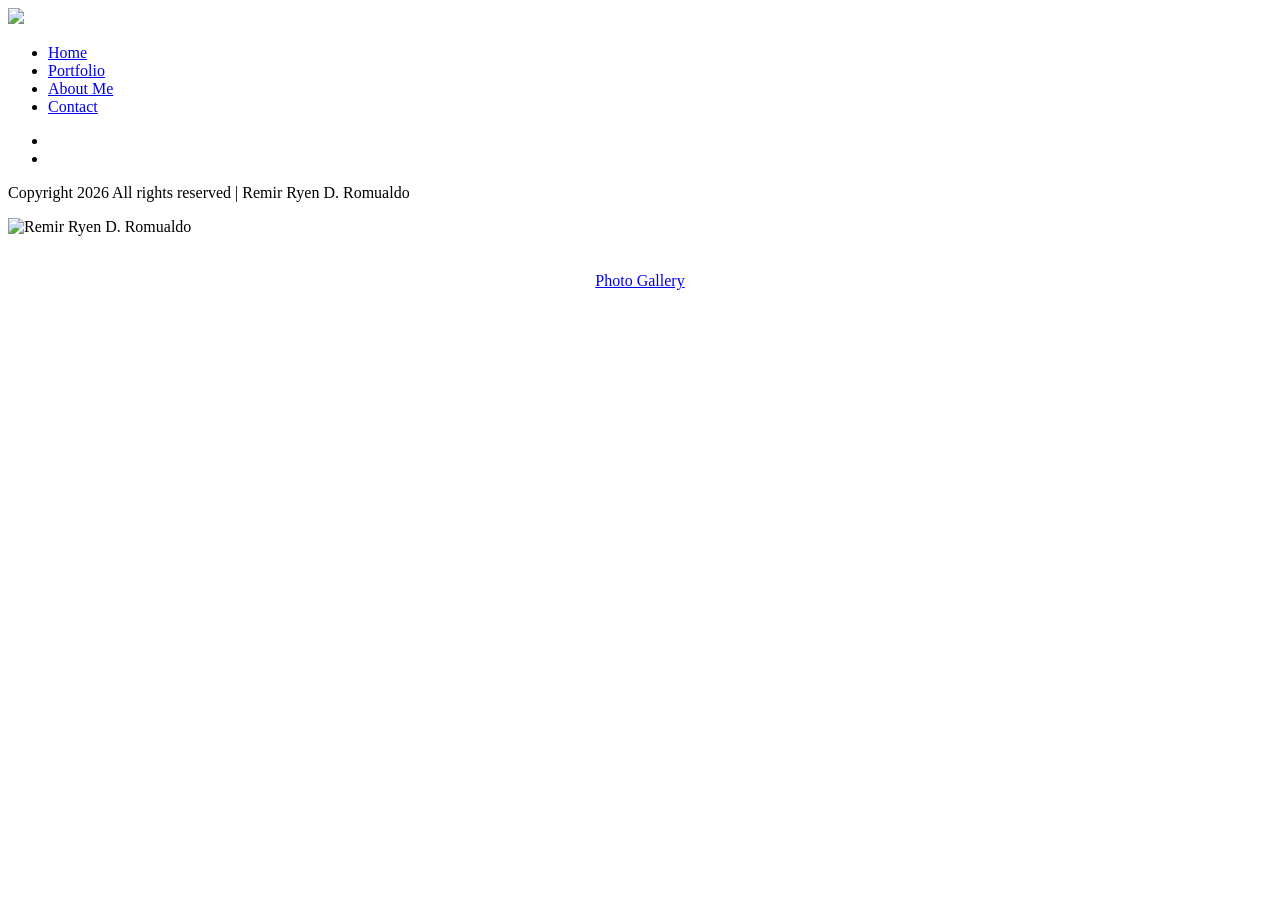
==== index.html @ 7bca156a "Add files via upload" ====
<!DOCTYPE html>
<html lang="en">
<head>
    <!-- ========== Meta Tags ========== -->
    <meta charset="UTF-8">
    <meta name="viewport" content="width=device-width, initial-scale=1, maximum-scale=1">
    <!-- ========== Title ========== -->
    <title>Remir Ryen D. Romualdo, Index</title>
    <!-- ========== Favicon Ico ========== -->
    <!--<link rel="icon" href="fav.ico">-->
    <!-- ========== STYLESHEETS ========== -->
    <!-- Bootstrap CSS -->
    <link href="assets/css/bootstrap.min.css" rel="stylesheet">
    <!-- Fonts Icon CSS -->
    <link href="assets/css/font-awesome.min.css" rel="stylesheet">
    <link href="assets/css/et-line.css" rel="stylesheet">
    <link href="assets/css/ionicons.min.css" rel="stylesheet">
    <!-- Carousel CSS -->
    <link href="assets/css/slick.css" rel="stylesheet">
    <!-- Magnific-popup -->
    <link rel="stylesheet" href="assets/css/magnific-popup.css">
    <!-- Animate CSS -->
    <link rel="stylesheet" href="assets/css/animate.min.css">
    <!-- Custom styles for this template -->
    <link href="assets/css/main.css" rel="stylesheet">
</head>
<body>
    <div class="loader">
        <div class="loader-outter"></div>
        <div class="loader-inner"></div>
    </div>

    <div class="body-container container-fluid">
        <a class="menu-btn" href="javascript:void(0)">
            <i class="ion ion-grid"></i>
        </a>
        <div class="row justify-content-center">
            <!--=================== side menu ====================-->
            <div class="col-lg-2 col-md-3 col-12 menu_block">

                <!--logo -->
                <div class="logo_box">
                    <a href="index.html">
                        <img src="assets/img/logo1.jpg">
                    </a>
                </div>
                <!--logo end-->

                <!--main menu -->
                <div class="side_menu_section">
                    <ul class="menu_nav">
                        <li class="active">
                            <a href="index.html">
                                Home
                            </a>
                        </li>
                        <li>
                            <a href="portfolio.html">
                                Portfolio
                            </a>
                        </li>
                        <li>
                            <a href="about.html">
                                About Me
                            </a>
                        </li>
                        <li>
                            <a href="contact.html">
                                Contact
                            </a>
                        </li>
                    </ul>
                </div>
                <!--main menu end -->

                <!--social and copyright -->
                <div class="side_menu_bottom">
                    <div class="side_menu_bottom_inner">
                        <ul class="social_menu">
                            <li>
                                <a href="https://www.facebook.com/theperpetualite"><i class="ion ion-social-facebook"></i></i> </a>
                            </li>
                            <li>
                                <a href="https://medium.com/@theperpetualite"> <i class="fa fa-medium" aria-hidden="true"></i> </a>
                            </li>
                        </ul>
                        <div class="copy_right">
                            <p class="copyright">Copyright 2026 All rights reserved | Remir Ryen D. Romualdo</p>
                        </div>
                    </div>
                </div>
                <!--social and copyright end -->

            </div>
            <!--=================== side menu end====================-->

            <!--=================== content body ====================-->
            <div class="col-lg-10 col-md-9 col-12 body_block  align-content-center">
                <div class="portfolio">
                    <div class="container-fluid">
                        <img src="assets/img/20230619_162327-2.JPG" alt="Remir Ryen D. Romualdo" style="display: block; width: 100%; height: auto; max-height: calc(100vh - 180px); object-fit: contain;">
                        <br><br>
                        <div class="element_section mt30 mb50">
                            <div class="section_content mt30">
                                <center><a href="portfolio.html" class="btn btn-primary">Photo Gallery</a></center>
                            </div>
                        </div>
                    </div>
                </div>
            </div>
            <!--=================== content body end ====================-->
        </div>
    </div>


    <!-- jquery -->
    <script src="assets/js/jquery.min.js"></script>
    <!-- bootstrap -->
    <script src="assets/js/popper.js"></script>
    <script src="assets/js/bootstrap.min.js"></script>
    <script src="assets/js/waypoints.min.js"></script>
    <!--slick carousel -->
    <script src="assets/js/slick.min.js"></script>
    <!--Portfolio Filter-->
    <script src="assets/js/imgloaded.js"></script>
    <script src="assets/js/isotope.js"></script>
    <!-- Magnific-popup -->
    <script src="assets/js/jquery.magnific-popup.min.js"></script>
    <!--Counter-->
    <script src="assets/js/jquery.counterup.min.js"></script>
    <!-- WOW JS -->
    <script src="assets/js/wow.min.js"></script>
    <!-- Custom js -->
    <script src="assets/js/main.js"></script>
</body>
</html>
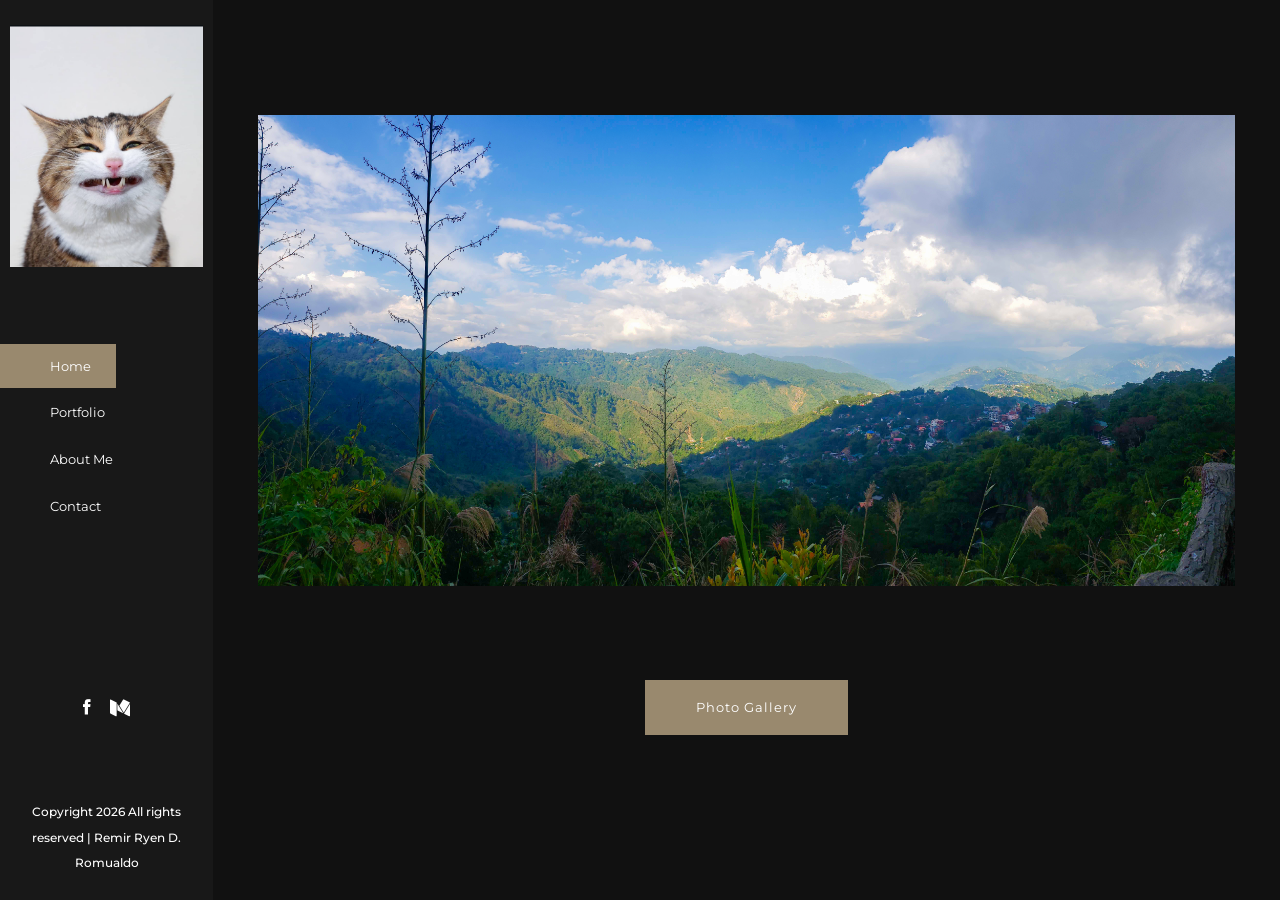
==== commit e785f43f: "Add files via upload" ====
--- a/index.html
+++ b/index.html
@@ -98,7 +98,7 @@
             <div class="col-lg-10 col-md-9 col-12 body_block  align-content-center">
                 <div class="portfolio">
                     <div class="container-fluid">
-                        <img src="assets/img/20230619_162327-2.JPG" alt="Remir Ryen D. Romualdo" style="display: block; width: 100%; height: auto; max-height: calc(100vh - 180px); object-fit: contain;">
+                        <img src="assets/img/20230619_162327-2.JPG" alt="Remir Ryen D. Romualdo" draggable="false" style="display: block; width: 100%; max-width: 100%; height: auto; max-height: calc(100vh - 180px); margin: 0 auto; object-fit: contain; pointer-events: none; user-select: none;">
                         <br><br>
                         <div class="element_section mt30 mb50">
                             <div class="section_content mt30">
--- a/assets/css/et-line.css
+++ b/assets/css/et-line.css
@@ -0,0 +1 @@
+@font-face{font-family:et-line;src:url(../fonts/et-line.eot);src:url(../fonts/et-line.eot?#iefix) format('embedded-opentype'),url(../fonts/et-line.woff) format('woff'),url(../fonts/et-line.ttf) format('truetype'),url(../fonts/et-line.svg#et-line) format('svg');font-weight:400;font-style:normal}[data-icon]:before{font-family:et-line;content:attr(data-icon);speak:none;font-weight:400;font-variant:normal;text-transform:none;line-height:1;-webkit-font-smoothing:antialiased;-moz-osx-font-smoothing:grayscale;display:inline-block}.icon-adjustments,.icon-alarmclock,.icon-anchor,.icon-aperture,.icon-attachment,.icon-bargraph,.icon-basket,.icon-beaker,.icon-bike,.icon-book-open,.icon-briefcase,.icon-browser,.icon-calendar,.icon-camera,.icon-caution,.icon-chat,.icon-circle-compass,.icon-clipboard,.icon-clock,.icon-cloud,.icon-compass,.icon-desktop,.icon-dial,.icon-document,.icon-documents,.icon-download,.icon-dribbble,.icon-edit,.icon-envelope,.icon-expand,.icon-facebook,.icon-flag,.icon-focus,.icon-gears,.icon-genius,.icon-gift,.icon-global,.icon-globe,.icon-googleplus,.icon-grid,.icon-happy,.icon-hazardous,.icon-heart,.icon-hotairballoon,.icon-hourglass,.icon-key,.icon-laptop,.icon-layers,.icon-lifesaver,.icon-lightbulb,.icon-linegraph,.icon-linkedin,.icon-lock,.icon-magnifying-glass,.icon-map,.icon-map-pin,.icon-megaphone,.icon-mic,.icon-mobile,.icon-newspaper,.icon-notebook,.icon-paintbrush,.icon-paperclip,.icon-pencil,.icon-phone,.icon-picture,.icon-pictures,.icon-piechart,.icon-presentation,.icon-pricetags,.icon-printer,.icon-profile-female,.icon-profile-male,.icon-puzzle,.icon-quote,.icon-recycle,.icon-refresh,.icon-ribbon,.icon-rss,.icon-sad,.icon-scissors,.icon-scope,.icon-search,.icon-shield,.icon-speedometer,.icon-strategy,.icon-streetsign,.icon-tablet,.icon-target,.icon-telescope,.icon-toolbox,.icon-tools,.icon-tools-2,.icon-trophy,.icon-tumblr,.icon-twitter,.icon-upload,.icon-video,.icon-wallet,.icon-wine{font-family:et-line;speak:none;font-style:normal;font-weight:400;font-variant:normal;text-transform:none;line-height:1;-webkit-font-smoothing:antialiased;-moz-osx-font-smoothing:grayscale;display:inline-block}.icon-mobile:before{content:"\e000"}.icon-laptop:before{content:"\e001"}.icon-desktop:before{content:"\e002"}.icon-tablet:before{content:"\e003"}.icon-phone:before{content:"\e004"}.icon-document:before{content:"\e005"}.icon-documents:before{content:"\e006"}.icon-search:before{content:"\e007"}.icon-clipboard:before{content:"\e008"}.icon-newspaper:before{content:"\e009"}.icon-notebook:before{content:"\e00a"}.icon-book-open:before{content:"\e00b"}.icon-browser:before{content:"\e00c"}.icon-calendar:before{content:"\e00d"}.icon-presentation:before{content:"\e00e"}.icon-picture:before{content:"\e00f"}.icon-pictures:before{content:"\e010"}.icon-video:before{content:"\e011"}.icon-camera:before{content:"\e012"}.icon-printer:before{content:"\e013"}.icon-toolbox:before{content:"\e014"}.icon-briefcase:before{content:"\e015"}.icon-wallet:before{content:"\e016"}.icon-gift:before{content:"\e017"}.icon-bargraph:before{content:"\e018"}.icon-grid:before{content:"\e019"}.icon-expand:before{content:"\e01a"}.icon-focus:before{content:"\e01b"}.icon-edit:before{content:"\e01c"}.icon-adjustments:before{content:"\e01d"}.icon-ribbon:before{content:"\e01e"}.icon-hourglass:before{content:"\e01f"}.icon-lock:before{content:"\e020"}.icon-megaphone:before{content:"\e021"}.icon-shield:before{content:"\e022"}.icon-trophy:before{content:"\e023"}.icon-flag:before{content:"\e024"}.icon-map:before{content:"\e025"}.icon-puzzle:before{content:"\e026"}.icon-basket:before{content:"\e027"}.icon-envelope:before{content:"\e028"}.icon-streetsign:before{content:"\e029"}.icon-telescope:before{content:"\e02a"}.icon-gears:before{content:"\e02b"}.icon-key:before{content:"\e02c"}.icon-paperclip:before{content:"\e02d"}.icon-attachment:before{content:"\e02e"}.icon-pricetags:before{content:"\e02f"}.icon-lightbulb:before{content:"\e030"}.icon-layers:before{content:"\e031"}.icon-pencil:before{content:"\e032"}.icon-tools:before{content:"\e033"}.icon-tools-2:before{content:"\e034"}.icon-scissors:before{content:"\e035"}.icon-paintbrush:before{content:"\e036"}.icon-magnifying-glass:before{content:"\e037"}.icon-circle-compass:before{content:"\e038"}.icon-linegraph:before{content:"\e039"}.icon-mic:before{content:"\e03a"}.icon-strategy:before{content:"\e03b"}.icon-beaker:before{content:"\e03c"}.icon-caution:before{content:"\e03d"}.icon-recycle:before{content:"\e03e"}.icon-anchor:before{content:"\e03f"}.icon-profile-male:before{content:"\e040"}.icon-profile-female:before{content:"\e041"}.icon-bike:before{content:"\e042"}.icon-wine:before{content:"\e043"}.icon-hotairballoon:before{content:"\e044"}.icon-globe:before{content:"\e045"}.icon-genius:before{content:"\e046"}.icon-map-pin:before{content:"\e047"}.icon-dial:before{content:"\e048"}.icon-chat:before{content:"\e049"}.icon-heart:before{content:"\e04a"}.icon-cloud:before{content:"\e04b"}.icon-upload:before{content:"\e04c"}.icon-download:before{content:"\e04d"}.icon-target:before{content:"\e04e"}.icon-hazardous:before{content:"\e04f"}.icon-piechart:before{content:"\e050"}.icon-speedometer:before{content:"\e051"}.icon-global:before{content:"\e052"}.icon-compass:before{content:"\e053"}.icon-lifesaver:before{content:"\e054"}.icon-clock:before{content:"\e055"}.icon-aperture:before{content:"\e056"}.icon-quote:before{content:"\e057"}.icon-scope:before{content:"\e058"}.icon-alarmclock:before{content:"\e059"}.icon-refresh:before{content:"\e05a"}.icon-happy:before{content:"\e05b"}.icon-sad:before{content:"\e05c"}.icon-facebook:before{content:"\e05d"}.icon-twitter:before{content:"\e05e"}.icon-googleplus:before{content:"\e05f"}.icon-rss:before{content:"\e060"}.icon-tumblr:before{content:"\e061"}.icon-linkedin:before{content:"\e062"}.icon-dribbble:before{content:"\e063"}
--- a/assets/css/main.css
+++ b/assets/css/main.css
@@ -0,0 +1,2563 @@
+/*
+ * Cocoon -  Portfolio html  Template
+ * Build Date: december 2017
+ * Author: colorlib
+ * Copyright (C) 2018 colorlib
+ */
+/* ------------------------------------- */
+/* TABLE OF CONTENTS
+/* -------------------------------------
+    . GENERAL
+    . SIDE MENU
+    . BODY SIDE GENEREL CLASSES
+    . BUTTONS
+    . ICON BOXES
+    . PROJECTS SECTION (PORTFOLIO)
+    . BLOG  SECTION
+    . COUNTER SECTION
+    . Testimonial SECTION
+	. Contact Section
+	.PROGRESSBAR
+	.SINGLE POST (COMMENTS SIDEBAR TAGS LIST)
+	------------------------------------- */
+/*  ----------------------------------------------------
+1. GENERAL
+-------------------------------------------------------- */
+/* ----------------IMPORT GOOGLE FONTS ------------------- */
+@import url("https://fonts.googleapis.com/css?family=Montserrat:300,300i,400,500");
+/* ----------------Text Fonts ------------------- */
+body {
+  font-size: 20px;
+  line-height: 1.6;
+  font-weight: 300;
+  font-family: "Montserrat", sans-serif;
+  color: #9c9ca9;
+  font-style: normal;
+  overflow-x: hidden;
+}
+
+h1, h2, h3, h4, h5, h6 {
+  font-family: "Montserrat", sans-serif;
+  font-weight: 400;
+  color: #18181c;
+  line-height: 1.3;
+}
+
+h1, .h1 {
+  font-size: 42px;
+  margin-bottom: 25px;
+}
+
+h2, .h2 {
+  font-size: 38px;
+  margin-bottom: 25px;
+}
+
+h3, .h3 {
+  font-size: 36px;
+  margin-bottom: 25px;
+}
+
+h4, .h4 {
+  font-size: 18px;
+  margin-bottom: 15px;
+}
+
+h5, .h5 {
+  font-size: 16px;
+  margin-bottom: 15px;
+}
+
+h6, .h6 {
+  font-size: 14px;
+  margin-bottom: 10px;
+}
+
+p {
+  font-size: 16px;
+  font-family: "Montserrat", sans-serif;
+  margin: 0 0 15px;
+  line-height: 2.1;
+  font-weight: 300;
+  color: #9c9ca9;
+}
+p:last-child {
+  margin-bottom: 0;
+}
+
+a {
+  color: inherit;
+  text-decoration: none;
+  cursor: pointer;
+  font-size: 13px;
+  font-weight: 400;
+  -webkit-transition: all 0.4s ease-in-out;
+  transition: all 0.4s ease-in-out;
+}
+
+a:hover,
+a:focus,
+a:active {
+  text-decoration: none;
+  outline: none;
+  color: #9c9ca9;
+  -webkit-transition: all 0.4s ease-in-out;
+  transition: all 0.4s ease-in-out;
+}
+
+ul.nosyely_list {
+  padding: 0;
+  margin: 0;
+  list-style: none;
+}
+
+.section_title {
+  position: relative;
+  margin-bottom: 25px;
+}
+.section_title h4 {
+  text-transform: capitalize;
+  font-weight: 500;
+}
+.section_title h4:after {
+  height: 2px;
+  width: 30px;
+  content: "";
+  background-color: #99896e;
+  position: absolute;
+  left: 2px;
+  bottom: -10px;
+}
+
+blockquote {
+  padding: 75px 25px 25px;
+  font-size: 20px;
+  text-align: center;
+  margin: 25px 50px;
+}
+blockquote:before {
+  content: open-quote;
+  display: block;
+  font-size: 134px;
+  font-family: Georgia, Verdana, Roboto, serif;
+  line-height: 0.2;
+  padding: 0;
+  opacity: 0.2;
+  font-weight: 600;
+  margin: 0;
+}
+blockquote p {
+  font-size: 18px;
+  text-transform: capitalize;
+  font-weight: 400;
+  font-style: italic;
+}
+
+.text-muted {
+  color: #868e96 !important;
+  font-size: 14px;
+  line-height: 2.1;
+}
+
+strong {
+  font-weight: 700;
+}
+
+.text-xs {
+  font-size: 11px;
+}
+
+.text-xl {
+  font-size: 48px;
+  font-weight: 600;
+  letter-spacing: 1px;
+}
+
+.uppercase {
+  text-transform: uppercase;
+}
+
+.capitalize {
+  text-transform: capitalize;
+}
+
+img {
+  max-width: 100%;
+}
+
+@media (max-width: 768px) {
+  h1, .h1 {
+    font-size: 28px;
+    line-height: 40px;
+    margin-bottom: 15px;
+    font-weight: 700;
+  }
+
+  h2, .h2 {
+    font-size: 24px;
+    line-height: 40px;
+    margin-bottom: 15px;
+  }
+
+  h3, .h3 {
+    font-size: 20px;
+    line-height: 30px;
+    margin-bottom: 15px;
+  }
+
+  h4, .h4 {
+    font-size: 16px;
+    line-height: 30px;
+    margin-bottom: 10px;
+  }
+
+  h5, .h5 {
+    font-size: 14px;
+    line-height: 25px;
+    margin-bottom: 10px;
+  }
+
+  h6, .h6 {
+    font-size: 12px;
+    line-height: 25px;
+    margin-bottom: 5px;
+  }
+
+  .hide-md {
+    display: none !important;
+  }
+}
+/* ----------------Responsive Align ------------------- */
+@media all and (max-width: 767px) {
+  .text-center-xs {
+    text-align: center;
+  }
+
+  .text-left-xs {
+    text-align: left;
+  }
+
+  .text-right-xs {
+    text-align: right;
+  }
+}
+.loader {
+  position: fixed;
+  top: 0;
+  bottom: 0;
+  width: 100%;
+  background-color: #f7f7f7;
+  z-index: 999999;
+}
+.loader .loader-inner {
+  position: absolute;
+  border: 2px solid #99896e;
+  border-radius: 50%;
+  width: 40px;
+  height: 40px;
+  left: calc(50% - 20px);
+  top: calc(50% - 20px);
+  border-right: 0;
+  border-top-color: transparent;
+  -webkit-animation: loader-inner 1s cubic-bezier(0.42, 0.61, 0.58, 0.41) infinite;
+  animation: loader-inner 1s cubic-bezier(0.42, 0.61, 0.58, 0.41) infinite;
+}
+
+@-webkit-keyframes loader-outter {
+  0% {
+    -webkit-transform: rotate(0deg);
+    transform: rotate(0deg);
+  }
+  100% {
+    -webkit-transform: rotate(360deg);
+    transform: rotate(360deg);
+  }
+}
+@keyframes loader-outter {
+  0% {
+    -webkit-transform: rotate(0deg);
+    transform: rotate(0deg);
+  }
+  100% {
+    -webkit-transform: rotate(360deg);
+    transform: rotate(360deg);
+  }
+}
+@-webkit-keyframes loader-inner {
+  0% {
+    -webkit-transform: rotate(0deg);
+    transform: rotate(0deg);
+  }
+  100% {
+    -webkit-transform: rotate(-360deg);
+    transform: rotate(-360deg);
+  }
+}
+@keyframes loader-inner {
+  0% {
+    -webkit-transform: rotate(0deg);
+    transform: rotate(0deg);
+  }
+  100% {
+    -webkit-transform: rotate(-360deg);
+    transform: rotate(-360deg);
+  }
+}
+/* ----------------colors------------------- */
+.color-gray {
+  color: #f4f8fc !important;
+}
+
+.color-dark-gray {
+  color: #9c9ca9 !important;
+}
+
+.color-dark {
+  color: #333333 !important;
+}
+
+.color-black {
+  color: #18181c !important;
+}
+
+.color-light {
+  color: #ffffff !important;
+}
+
+.color-green {
+  color: #6cc47f !important;
+}
+
+.color-blue {
+  color: #0652fd !important;
+}
+
+.color-red {
+  color: #f97794 !important;
+}
+
+.color-orange {
+  color: #f79257 !important;
+}
+
+.color-yellow {
+  color: #ffbf00 !important;
+}
+
+.color-purple {
+  color: #926cc4 !important;
+}
+
+.bg-grad-purple {
+  background: #8C66CA;
+  background: linear-gradient(135deg, #E25574 0%, #8C66CA 100%);
+}
+
+.bg-macaroni {
+  background: -webkit-gradient(linear, left top, right top, from(#ff5f6d), to(#ffc371));
+  background: linear-gradient(90deg, #ff5f6d 0%, #ffc371 100%);
+}
+
+.bg-light {
+  background-color: #ffffff !important;
+}
+
+.bg-gray {
+  background-color: #f4f8fc !important;
+}
+
+.bg-black {
+  background-color: #18181c !important;
+}
+
+.bg-blue {
+  background-color: #0652fd !important;
+}
+
+.bg-purple {
+  background-color: #926cc4 !important;
+}
+
+/* --------------PADDING STYLE-------------- */
+.p0 {
+  padding: 0 !important;
+}
+
+.p5 {
+  padding: 5px !important;
+}
+
+.p10 {
+  padding: 10px !important;
+}
+
+.p15 {
+  padding: 15px !important;
+}
+
+.p20 {
+  padding: 20px !important;
+}
+
+.p25 {
+  padding: 25px !important;
+}
+
+.p30 {
+  padding: 30px !important;
+}
+
+.p35 {
+  padding: 35px !important;
+}
+
+.p40 {
+  padding: 40px !important;
+}
+
+.p45 {
+  padding: 45px !important;
+}
+
+.p50 {
+  padding: 50px !important;
+}
+
+.p55 {
+  padding: 55px !important;
+}
+
+.p60 {
+  padding: 60px !important;
+}
+
+.p65 {
+  padding: 65px !important;
+}
+
+.p70 {
+  padding: 70px !important;
+}
+
+.p75 {
+  padding: 75px !important;
+}
+
+.p80 {
+  padding: 80px !important;
+}
+
+.p85 {
+  padding: 85px !important;
+}
+
+.p90 {
+  padding: 90px !important;
+}
+
+.p95 {
+  padding: 95px !important;
+}
+
+.p100 {
+  padding: 100px !important;
+}
+
+.pt0 {
+  padding-top: 0 !important;
+}
+
+.pt5 {
+  padding-top: 5px !important;
+}
+
+.pt10 {
+  padding-top: 10px !important;
+}
+
+.pt15 {
+  padding-top: 15px !important;
+}
+
+.pt20 {
+  padding-top: 20px !important;
+}
+
+.pt25 {
+  padding-top: 25px !important;
+}
+
+.pt30 {
+  padding-top: 30px !important;
+}
+
+.pt35 {
+  padding-top: 35px !important;
+}
+
+.pt40 {
+  padding-top: 40px !important;
+}
+
+.pt45 {
+  padding-top: 45px !important;
+}
+
+.pt50 {
+  padding-top: 50px !important;
+}
+
+.pt55 {
+  padding-top: 55px !important;
+}
+
+.pt60 {
+  padding-top: 60px !important;
+}
+
+.pt65 {
+  padding-top: 65px !important;
+}
+
+.pt70 {
+  padding-top: 70px !important;
+}
+
+.pt75 {
+  padding-top: 75px !important;
+}
+
+.pt80 {
+  padding-top: 80px !important;
+}
+
+.pt85 {
+  padding-top: 85px !important;
+}
+
+.pt90 {
+  padding-top: 90px !important;
+}
+
+.pt95 {
+  padding-top: 95px !important;
+}
+
+.pt100 {
+  padding-top: 100px !important;
+}
+
+.pt120 {
+  padding-top: 120px !important;
+}
+
+.pt200 {
+  padding-top: 200px !important;
+}
+
+.pr0 {
+  padding-right: 0 !important;
+}
+
+.pr5 {
+  padding-right: 5px !important;
+}
+
+.pr10 {
+  padding-right: 10px !important;
+}
+
+.pr15 {
+  padding-right: 15px !important;
+}
+
+.pr20 {
+  padding-right: 20px !important;
+}
+
+.pr25 {
+  padding-right: 25px !important;
+}
+
+.pr30 {
+  padding-right: 30px !important;
+}
+
+.pr35 {
+  padding-right: 35px !important;
+}
+
+.pr40 {
+  padding-right: 40px !important;
+}
+
+.pr45 {
+  padding-right: 45px !important;
+}
+
+.pr50 {
+  padding-right: 50px !important;
+}
+
+.pr55 {
+  padding-right: 55px !important;
+}
+
+.pr60 {
+  padding-right: 60px !important;
+}
+
+.pr65 {
+  padding-right: 65px !important;
+}
+
+.pr70 {
+  padding-right: 70px !important;
+}
+
+.pr75 {
+  padding-right: 75px !important;
+}
+
+.pr80 {
+  padding-right: 80px !important;
+}
+
+.pr85 {
+  padding-right: 85px !important;
+}
+
+.pr90 {
+  padding-right: 90px !important;
+}
+
+.pr95 {
+  padding-right: 95px !important;
+}
+
+.pr100 {
+  padding-right: 100px !important;
+}
+
+.pb0 {
+  padding-bottom: 0 !important;
+}
+
+.pb5 {
+  padding-bottom: 5px !important;
+}
+
+.pb10 {
+  padding-bottom: 10px !important;
+}
+
+.pb15 {
+  padding-bottom: 15px !important;
+}
+
+.pb20 {
+  padding-bottom: 20px !important;
+}
+
+.pb25 {
+  padding-bottom: 25px !important;
+}
+
+.pb30 {
+  padding-bottom: 30px !important;
+}
+
+.pb35 {
+  padding-bottom: 35px !important;
+}
+
+.pb40 {
+  padding-bottom: 40px !important;
+}
+
+.pb45 {
+  padding-bottom: 45px !important;
+}
+
+.pb50 {
+  padding-bottom: 50px !important;
+}
+
+.pb55 {
+  padding-bottom: 55px !important;
+}
+
+.pb60 {
+  padding-bottom: 60px !important;
+}
+
+.pb65 {
+  padding-bottom: 65px !important;
+}
+
+.pb70 {
+  padding-bottom: 70px !important;
+}
+
+.pb75 {
+  padding-bottom: 75px !important;
+}
+
+.pb80 {
+  padding-bottom: 80px !important;
+}
+
+.pb85 {
+  padding-bottom: 85px !important;
+}
+
+.pb90 {
+  padding-bottom: 90px !important;
+}
+
+.pb95 {
+  padding-bottom: 95px !important;
+}
+
+.pb100 {
+  padding-bottom: 100px !important;
+}
+
+.pb120 {
+  padding-bottom: 120px !important;
+}
+
+.pb200 {
+  padding-bottom: 200px !important;
+}
+
+.pl0 {
+  padding-left: 0;
+}
+
+.pl5 {
+  padding-left: 5px;
+}
+
+.pl10 {
+  padding-left: 10px;
+}
+
+.pl15 {
+  padding-left: 15px;
+}
+
+.pl20 {
+  padding-left: 20px;
+}
+
+.pl25 {
+  padding-left: 25px;
+}
+
+.pl30 {
+  padding-left: 30px;
+}
+
+.pl35 {
+  padding-left: 35px;
+}
+
+.pl40 {
+  padding-left: 40px;
+}
+
+.pl45 {
+  padding-left: 45px;
+}
+
+.pl50 {
+  padding-left: 50px;
+}
+
+.pl55 {
+  padding-left: 55px;
+}
+
+.pl60 {
+  padding-left: 60px;
+}
+
+.pl65 {
+  padding-left: 65px;
+}
+
+.pl70 {
+  padding-left: 70px;
+}
+
+.pl75 {
+  padding-left: 75px;
+}
+
+.pl80 {
+  padding-left: 80px;
+}
+
+.pl85 {
+  padding-left: 85px;
+}
+
+.pl90 {
+  padding-left: 90px;
+}
+
+.pl95 {
+  padding-left: 95px;
+}
+
+.pl100 {
+  padding-left: 100px;
+}
+
+/*  -----------------MARGIN STYLE----------------------- */
+.m0 {
+  margin: 0;
+}
+
+.m5 {
+  margin: 5px;
+}
+
+.m10 {
+  margin: 10px;
+}
+
+.m15 {
+  margin: 15px;
+}
+
+.m20 {
+  margin: 20px;
+}
+
+.m25 {
+  margin: 25px;
+}
+
+.m30 {
+  margin: 30px;
+}
+
+.m35 {
+  margin: 35px;
+}
+
+.m40 {
+  margin: 40px;
+}
+
+.m45 {
+  margin: 45px;
+}
+
+.m50 {
+  margin: 50px;
+}
+
+.m55 {
+  margin: 55px;
+}
+
+.m60 {
+  margin: 60px;
+}
+
+.m65 {
+  margin: 65px;
+}
+
+.m70 {
+  margin: 70px;
+}
+
+.m75 {
+  margin: 75px;
+}
+
+.m80 {
+  margin: 80px;
+}
+
+.m85 {
+  margin: 85px;
+}
+
+.m90 {
+  margin: 90px;
+}
+
+.m95 {
+  margin: 95px;
+}
+
+.m100 {
+  margin: 100px;
+}
+
+.mt0 {
+  margin-top: 0 !important;
+}
+
+.mt5 {
+  margin-top: 5px !important;
+}
+
+.mt10 {
+  margin-top: 10px !important;
+}
+
+.mt15 {
+  margin-top: 15px !important;
+}
+
+.mt20 {
+  margin-top: 20px !important;
+}
+
+.mt25 {
+  margin-top: 25px !important;
+}
+
+.mt30 {
+  margin-top: 30px !important;
+}
+
+.mt35 {
+  margin-top: 35px !important;
+}
+
+.mt40 {
+  margin-top: 40px !important;
+}
+
+.mt45 {
+  margin-top: 45px !important;
+}
+
+.mt50 {
+  margin-top: 50px !important;
+}
+
+.mt55 {
+  margin-top: 55px !important;
+}
+
+.mt60 {
+  margin-top: 60px !important;
+}
+
+.mt65 {
+  margin-top: 65px !important;
+}
+
+.mt70 {
+  margin-top: 70px !important;
+}
+
+.mt75 {
+  margin-top: 75px !important;
+}
+
+.mt80 {
+  margin-top: 80px !important;
+}
+
+.mt85 {
+  margin-top: 85px !important;
+}
+
+.mt90 {
+  margin-top: 90px !important;
+}
+
+.mt95 {
+  margin-top: 95px !important;
+}
+
+.mt100 {
+  margin-top: 100px !important;
+}
+
+.mt110 {
+  margin-top: 110px !important;
+}
+
+.mt120 {
+  margin-top: 120px !important;
+}
+
+.mt-75 {
+  margin-top: -75px !important;
+}
+
+.mr0 {
+  margin-right: 0 !important;
+}
+
+.mr5 {
+  margin-right: 5px !important;
+}
+
+.mr10 {
+  margin-right: 10px !important;
+}
+
+.mr15 {
+  margin-right: 15px !important;
+}
+
+.mr20 {
+  margin-right: 20px !important;
+}
+
+.mr25 {
+  margin-right: 25px !important;
+}
+
+.mr30 {
+  margin-right: 30px !important;
+}
+
+.mr35 {
+  margin-right: 35px !important;
+}
+
+.mr40 {
+  margin-right: 40px !important;
+}
+
+.mr45 {
+  margin-right: 45px !important;
+}
+
+.mr50 {
+  margin-right: 50px !important;
+}
+
+.mr55 {
+  margin-right: 55px !important;
+}
+
+.mr60 {
+  margin-right: 60px !important;
+}
+
+.mr65 {
+  margin-right: 65px !important;
+}
+
+.mr70 {
+  margin-right: 70px !important;
+}
+
+.mr75 {
+  margin-right: 75px !important;
+}
+
+.mr80 {
+  margin-right: 80px !important;
+}
+
+.mr85 {
+  margin-right: 85px !important;
+}
+
+.mr90 {
+  margin-right: 90px !important;
+}
+
+.mr95 {
+  margin-right: 95px !important;
+}
+
+.mr100 {
+  margin-right: 100px !important;
+}
+
+.mb0 {
+  margin-bottom: 0 !important;
+}
+
+.mb5 {
+  margin-bottom: 5px !important;
+}
+
+.mb10 {
+  margin-bottom: 10px !important;
+}
+
+.mb15 {
+  margin-bottom: 15px !important;
+}
+
+.mb20 {
+  margin-bottom: 20px !important;
+}
+
+.mb25 {
+  margin-bottom: 25px !important;
+}
+
+.mb30 {
+  margin-bottom: 30px !important;
+}
+
+.mb35 {
+  margin-bottom: 35px !important;
+}
+
+.mb40 {
+  margin-bottom: 40px !important;
+}
+
+.mb45 {
+  margin-bottom: 45px !important;
+}
+
+.mb50 {
+  margin-bottom: 50px !important;
+}
+
+.mb55 {
+  margin-bottom: 55px !important;
+}
+
+.mb60 {
+  margin-bottom: 60px !important;
+}
+
+.mb65 {
+  margin-bottom: 65px !important;
+}
+
+.mb70 {
+  margin-bottom: 70px !important;
+}
+
+.mb75 {
+  margin-bottom: 75px !important;
+}
+
+.mb80 {
+  margin-bottom: 80px !important;
+}
+
+.mb85 {
+  margin-bottom: 85px !important;
+}
+
+.mb90 {
+  margin-bottom: 90px !important;
+}
+
+.mb95 {
+  margin-bottom: 95px !important;
+}
+
+.mb100 {
+  margin-bottom: 100px !important;
+}
+
+.ml0 {
+  margin-left: 0 !important;
+}
+
+.ml5 {
+  margin-left: 5px !important;
+}
+
+.ml10 {
+  margin-left: 10px !important;
+}
+
+.ml15 {
+  margin-left: 15px !important;
+}
+
+.ml20 {
+  margin-left: 20px !important;
+}
+
+.ml25 {
+  margin-left: 25px !important;
+}
+
+.ml30 {
+  margin-left: 30px !important;
+}
+
+.ml35 {
+  margin-left: 35px !important;
+}
+
+.ml40 {
+  margin-left: 40px !important;
+}
+
+.ml45 {
+  margin-left: 45px !important;
+}
+
+.ml50 {
+  margin-left: 50px !important;
+}
+
+.ml55 {
+  margin-left: 55px !important;
+}
+
+.ml60 {
+  margin-left: 60px !important;
+}
+
+.ml65 {
+  margin-left: 65px !important;
+}
+
+.ml70 {
+  margin-left: 70px !important;
+}
+
+.ml75 {
+  margin-left: 75px !important;
+}
+
+.ml80 {
+  margin-left: 80px !important;
+}
+
+.ml85 {
+  margin-left: 85px !important;
+}
+
+.ml90 {
+  margin-left: 90px !important;
+}
+
+.ml95 {
+  margin-left: 95px !important;
+}
+
+.ml100 {
+  margin-left: 100px !important;
+}
+
+/*  --------------MARGIN STYLE MINUS----------------------------- */
+.mt-5 {
+  margin-top: -5px;
+}
+
+.mt-10 {
+  margin-top: -10px;
+}
+
+.mt-15 {
+  margin-top: -15px;
+}
+
+.mt-20 {
+  margin-top: -20px;
+}
+
+.mt-25 {
+  margin-top: -25px;
+}
+
+.mt-30 {
+  margin-top: -30px;
+}
+
+.mt-35 {
+  margin-top: -35px;
+}
+
+.mt-40 {
+  margin-top: -40px;
+}
+
+.mt-45 {
+  margin-top: -45px;
+}
+
+.mt-50 {
+  margin-top: -50px;
+}
+
+.mt-55 {
+  margin-top: -55px;
+}
+
+.mt-60 {
+  margin-top: -60px;
+}
+
+.mt-65 {
+  margin-top: -65px;
+}
+
+.mt-70 {
+  margin-top: -70px;
+}
+
+.mt-75 {
+  margin-top: -75px;
+}
+
+.mt-80 {
+  margin-top: -80px;
+}
+
+.mt-85 {
+  margin-top: -85px;
+}
+
+.mt-90 {
+  margin-top: -90px;
+}
+
+.mt-95 {
+  margin-top: -95px;
+}
+
+.mt-100 {
+  margin-top: -100px;
+}
+
+.mt-110 {
+  margin-top: -110px;
+}
+
+.mt-120 {
+  margin-top: -120px;
+}
+
+.mt-130 {
+  margin-top: -130px;
+}
+
+.mt-140 {
+  margin-top: -140px;
+}
+
+.mt-150 {
+  margin-top: -150px;
+}
+
+.ml-5 {
+  margin-left: -5px;
+}
+
+.ml-10 {
+  margin-left: -10px;
+}
+
+.ml-15 {
+  margin-left: -15px;
+}
+
+.ml-20 {
+  margin-left: -20px;
+}
+
+.ml-25 {
+  margin-left: -25px;
+}
+
+.ml-30 {
+  margin-left: -30px;
+}
+
+.ml-35 {
+  margin-left: -35px;
+}
+
+.ml-40 {
+  margin-left: -40px;
+}
+
+.ml-45 {
+  margin-left: -45px;
+}
+
+.ml-50 {
+  margin-left: -50px;
+}
+
+.ml-55 {
+  margin-left: -55px;
+}
+
+.ml-60 {
+  margin-left: -60px;
+}
+
+.ml-65 {
+  margin-left: -65px;
+}
+
+.ml-70 {
+  margin-left: -70px;
+}
+
+.ml-75 {
+  margin-left: -75px;
+}
+
+.ml-80 {
+  margin-left: -80px;
+}
+
+.ml-85 {
+  margin-left: -85px;
+}
+
+.ml-90 {
+  margin-left: -90px;
+}
+
+.ml-95 {
+  margin-left: -95px;
+}
+
+.ml-100 {
+  margin-left: -100px;
+}
+
+.ml-110 {
+  margin-left: -110px;
+}
+
+.ml-120 {
+  margin-left: -120px;
+}
+
+.ml-130 {
+  margin-left: -130px;
+}
+
+.ml-140 {
+  margin-left: -140px;
+}
+
+.ml-150 {
+  margin-left: -150px;
+}
+
+.mb-5 {
+  margin-bottom: -5px;
+}
+
+.mb-10 {
+  margin-bottom: -10px;
+}
+
+.mb-15 {
+  margin-bottom: -15px;
+}
+
+.mb-20 {
+  margin-bottom: -20px;
+}
+
+.mb-25 {
+  margin-bottom: -25px;
+}
+
+.mb-30 {
+  margin-bottom: -30px;
+}
+
+.mb-35 {
+  margin-bottom: -35px;
+}
+
+.mb-40 {
+  margin-bottom: -40px;
+}
+
+.mb-45 {
+  margin-bottom: -45px;
+}
+
+.mb-50 {
+  margin-bottom: -50px;
+}
+
+.mb-55 {
+  margin-bottom: -55px;
+}
+
+.mb-60 {
+  margin-bottom: -60px;
+}
+
+.mb-65 {
+  margin-bottom: -65px;
+}
+
+.mb-70 {
+  margin-bottom: -70px;
+}
+
+.mb-75 {
+  margin-bottom: -75px;
+}
+
+.mb-80 {
+  margin-bottom: -80px;
+}
+
+.mb-85 {
+  margin-bottom: -85px;
+}
+
+.mb-90 {
+  margin-bottom: -90px;
+}
+
+.mb-95 {
+  margin-bottom: -95px;
+}
+
+.mb-100 {
+  margin-bottom: -100px;
+}
+
+.mb-110 {
+  margin-bottom: -110px;
+}
+
+.mb-120 {
+  margin-bottom: -120px;
+}
+
+.mb-130 {
+  margin-bottom: -130px;
+}
+
+.mb-140 {
+  margin-bottom: -140px;
+}
+
+.mb-150 {
+  margin-bottom: -150px;
+}
+
+/*  ----------------------------------------------------
+2. HEADER
+-------------------------------------------------------- */
+.body-container {
+  position: relative;
+}
+
+.menu-btn {
+  font-size: 36px;
+  text-align: center;
+  position: fixed;
+  right: 30px;
+  display: none;
+  opacity: 0;
+  bottom: 30px;
+  padding: 3px 0;
+  background-color: #fff;
+  z-index: 9999;
+  width: 60px;
+  color: #99896e;
+  height: 60px;
+  border-radius: 50px;
+  -webkit-box-shadow: 0 0 42px rgba(0, 0, 0, 0.1);
+          box-shadow: 0 0 42px rgba(0, 0, 0, 0.1);
+}
+.menu-btn:hover {
+  -webkit-box-shadow: 0 0 2px rgba(0, 0, 0, 0.09);
+          box-shadow: 0 0 2px rgba(0, 0, 0, 0.09);
+  color: #18181c;
+}
+
+.menu_block {
+  background-color: #18181c;
+  min-height: 100vh;
+  padding: 0;
+}
+.menu_block .logo_box {
+  text-align: center;
+  padding: 25px 10px;
+}
+.menu_block .side_menu_section {
+  margin-top: 50px;
+}
+.menu_block .side_title {
+  padding-left: 50px;
+  color: #99896e;
+  text-transform: capitalize;
+  font-size: 15px;
+  margin-bottom: 25px;
+  font-weight: 500;
+}
+.menu_block .side_menu_bottom {
+  min-height: 300px;
+}
+.menu_block .side_menu_bottom .side_menu_bottom_inner {
+  position: absolute;
+  left: 0;
+  right: 0;
+  bottom: 0;
+}
+.menu_block .copy_right {
+  padding: 25px;
+  color: #99896e;
+  margin-top: 50px;
+}
+.menu_block .copy_right p {
+  color: #99896e;
+  font-size: 12px;
+  text-align: center;
+  font-weight: 500;
+}
+
+.menu_nav {
+  width: 100%;
+  padding: 0;
+  list-style: none;
+  margin-left: 0;
+}
+.menu_nav li {
+  width: 100%;
+  display: inline-block;
+  padding: 0;
+  margin-top: 2px;
+}
+.menu_nav li a {
+  display: inline-block;
+  padding: 12px 25px 12px 50px;
+  background-color: transparent;
+  color: #ffffff;
+}
+.menu_nav li a:hover {
+  background-color: #99896e;
+}
+.menu_nav li a:focus {
+  background-color: #99896e;
+}
+.menu_nav li.active a {
+  background-color: #99896e;
+  color: #ffffff;
+}
+.menu_nav .sub-menu {
+  position: absolute;
+  right: 0;
+  left: 100%;
+  z-index: 999999;
+  background-color: #99896e;
+  padding: 10px;
+  display: inline-block;
+  min-width: 200px;
+}
+.menu_nav .sub-menu li a {
+  text-align: left;
+  padding: 10px 25px;
+  text-transform: capitalize;
+  background-color: transparent;
+}
+.menu_nav .sub-menu li a:hover {
+  color: #dddddd;
+}
+
+.filter_nav {
+  padding: 0;
+  margin: 0;
+  list-style: none;
+}
+.filter_nav li {
+  padding: 0;
+  margin-top: 2px;
+}
+.filter_nav li a {
+  display: inline-block;
+  padding: 8px 15px 8px 50px;
+  text-transform: capitalize;
+  color: #ffffff;
+}
+.filter_nav li a:hover {
+  background-color: #99896e;
+  color: #ffffff;
+}
+.filter_nav li.active a {
+  background-color: #99896e;
+  color: #ffffff;
+}
+
+.social_menu {
+  margin-top: 100px;
+  text-align: center;
+  padding: 0;
+  list-style: none;
+}
+.social_menu li {
+  display: inline-block;
+}
+.social_menu li a {
+  padding: 7px;
+  font-size: 20px;
+  color: #99896e;
+}
+.social_menu li a:hover {
+  color: #ffffff;
+}
+
+
+@media (max-width: 768px) {
+  .menu-btn {
+    opacity: 1;
+    display: block;
+  }
+
+  .menu_block {
+    min-height: 100%;
+    padding: 0;
+    max-width: 250px;
+    left: 0;
+    position: fixed;
+    top: 0;
+    bottom: 0;
+    overflow-x: hidden;
+    overflow-y: scroll;
+    z-index: 999999;
+    margin-left: -250px;
+    -webkit-transition: all 0.4s ease-in-out;
+    transition: all 0.4s ease-in-out;
+  }
+  .menu_block .side_menu_bottom {
+    position: relative;
+  }
+
+  .sidebar_closed .menu_block {
+    margin-left: 0;
+    -webkit-transition: all 0.4s ease-in-out;
+    transition: all 0.4s ease-in-out;
+  }
+}
+/*  ----------------------------------------------------
+3 body
+-------------------------------------------------------- */
+.body_block {
+  background-color: #ffffff;
+  padding: 50px 30px;
+}
+
+.img_card {
+  position: relative;
+}
+.img_card .content_section {
+  background-color: #ffffff;
+  position: relative;
+  padding: 50px 0;
+}
+.img_card .content_section .content_box {
+  position: relative;
+  left: 0;
+  right: 0;
+  margin-right: -75px;
+  z-index: 999;
+  top: 0;
+  width: auto;
+  bottom: 0;
+  padding: 15px;
+  min-height: 500px;
+  background-color: #ffffff;
+}
+.img_card .content_section .content_box .content_box_inner {
+  padding: 25px 20px 25px 15px;
+}
+.img_card .img_section {
+  background-size: cover;
+  background-position: center center;
+  background-repeat: no-repeat;
+}
+
+/*  ----------------------------------------------------
+4 buttons
+-------------------------------------------------------- */
+.btn {
+  font-size: 13px;
+  line-height: 1.7;
+  text-transform: capitalize;
+  color: #fff;
+  font-weight: 400;
+  padding: 15px 50px;
+  border-radius: 0;
+  outline: 0 !important;
+  border: none;
+  cursor: pointer;
+  letter-spacing: 1px;
+  background-color: #18181c;
+  -webkit-transition: all 300ms ease-in-out;
+  transition: all 300ms ease-in-out;
+}
+.btn:hover {
+  color: #18181c;
+  background-color: #fff;
+  -webkit-transition: all 300ms ease-in-out;
+  transition: all 300ms ease-in-out;
+}
+.btn:focus {
+  outline: 0 !important;
+  -webkit-box-shadow: 0 0 0 rgba(0, 0, 0, 0);
+          box-shadow: 0 0 0 rgba(0, 0, 0, 0);
+}
+
+.btn-sm {
+  padding: 10px 20px;
+}
+
+.btn-lg {
+  padding: 18px 50px;
+}
+
+.btn_center {
+  margin: 0 auto;
+  display: block;
+}
+
+.btn.btn-shadow {
+  -webkit-box-shadow: 3px 4px 5px 0 rgba(0, 0, 0, 0.09);
+  box-shadow: 3px 4px 5px 0 rgba(0, 0, 0, 0.09);
+}
+.btn.btn-shadow:hover {
+  -webkit-box-shadow: 1px 1px 1px 0 rgba(0, 0, 0, 0.09);
+  box-shadow: 1px 1px 1px 0 rgba(0, 0, 0, 0.09);
+}
+
+.btn-rounded {
+  border-radius: 50px;
+}
+
+.btn-primary {
+  background-color: #99896e;
+  border: solid 1px #99896e;
+  color: #ffffff;
+  -webkit-transition: all 300ms ease-in-out;
+  transition: all 300ms ease-in-out;
+}
+.btn-primary:hover {
+  background-color: #18181c;
+  color: #ffffff;
+  border: solid 1px #18181c;
+  -webkit-transition: all 300ms ease-in-out;
+  transition: all 300ms ease-in-out;
+}
+
+.btn-primary-outline {
+  background-color: transparent;
+  border: solid 1px #99896e;
+  color: #99896e;
+  -webkit-transition: all 300ms ease-in-out;
+  transition: all 300ms ease-in-out;
+}
+.btn-primary-outline:hover {
+  background-color: #99896e;
+  color: #ffffff;
+  -webkit-transition: all 300ms ease-in-out;
+  transition: all 300ms ease-in-out;
+}
+
+.btn-light {
+  background-color: #ffffff;
+  border: solid 1px #ffffff;
+  color: #18181c;
+  -webkit-transition: all 300ms ease-in-out;
+  transition: all 300ms ease-in-out;
+}
+.btn-light:hover {
+  color: #ffffff;
+  border: solid 1px #18181c;
+  background-color: #18181c;
+  -webkit-transition: all 300ms ease-in-out;
+  transition: all 300ms ease-in-out;
+}
+
+.btn-dark {
+  background-color: #333333;
+  border: solid 1px #18181c;
+  color: #ffffff;
+  -webkit-transition: all 300ms ease-in-out;
+  transition: all 300ms ease-in-out;
+}
+.btn-dark:hover {
+  color: #18181c;
+  border: solid 1px #ffffff;
+  background-color: #ffffff;
+  -webkit-transition: all 300ms ease-in-out;
+  transition: all 300ms ease-in-out;
+}
+
+/*  ----------------------------------------------------
+5 icon boxes
+-------------------------------------------------------- */
+.icon-lg {
+  font-size: 64px !important;
+}
+
+.icon-md {
+  font-size: 32px !important;
+}
+
+.icon-sm {
+  font-size: 16px !important;
+}
+
+.icon_box_one {
+  padding: 10px 0;
+  margin: 25px 0;
+  cursor: pointer;
+  -webkit-transition: all 0.3s ease-in-out;
+  transition: all 0.3s ease-in-out;
+}
+.icon_box_one i {
+  font-size: 56px;
+  color: #99896e;
+  vertical-align: middle;
+  margin: 0 auto;
+  border-radius: 4px;
+  display: block;
+}
+.icon_box_one .content {
+  margin-top: 20px;
+}
+.icon_box_one .content h5 {
+  color: #333333;
+  font-size: 16px;
+  margin-bottom: 5px;
+  text-transform: capitalize;
+}
+
+.img_box_one {
+  padding: 5px;
+  background-color: #ffffff;
+  margin-top: 30px;
+  margin-bottom: 30px;
+  -webkit-transition: all ease-in-out 0.4s;
+  transition: all ease-in-out 0.4s;
+}
+.img_box_one img {
+  max-width: 64px;
+  margin-bottom: 25px;
+}
+.img_box_one h5 {
+  text-transform: capitalize;
+  font-size: 22px;
+}
+
+.img_box_two {
+  display: inline-block;
+  padding-left: 55px;
+  position: relative;
+  margin-top: 25px;
+  -webkit-transition: all ease-in-out 0.4s;
+  transition: all ease-in-out 0.4s;
+}
+.img_box_two img {
+  max-width: 40px;
+  position: absolute;
+  left: 0;
+}
+.img_box_two h5 {
+  color: #333333;
+  text-transform: capitalize;
+  font-size: 16px;
+}
+.img_box_two p {
+  color: #9c9ca9;
+  font-size: 14px;
+  font-weight: 400;
+}
+
+/*  ----------------------------------------------------
+6 portfolio
+-------------------------------------------------------- */
+.project_box_one {
+  position: relative;
+  overflow: hidden;
+  margin: 0 auto;
+  cursor: crosshair;
+  -webkit-transition: all ease-in-out 0.4s;
+  transition: all ease-in-out 0.4s;
+}
+.project_box_one img {
+  display: block;
+  width: 100%;
+  height: 100%;
+  -webkit-transition: all ease-in-out 0.4s;
+  transition: all ease-in-out 0.4s;
+}
+.project_box_one .product_info {
+  position: absolute;
+  top: 0;
+  bottom: 0;
+  width: 100%;
+  height: 100%;
+  padding: 30px 40px;
+  background-color: rgba(0, 0, 0, 0.7);
+  -webkit-transition: all ease-in-out 0.4s;
+  transition: all ease-in-out 0.4s;
+  opacity: 0;
+}
+.project_box_one .product_info .product_info_text {
+  display: table;
+  table-layout: fixed;
+  height: 100%;
+  width: 100%;
+  position: relative;
+}
+.project_box_one .product_info .product_info_text .product_info_text_inner {
+  display: table-cell;
+  vertical-align: middle;
+  text-align: center;
+}
+.project_box_one .product_info .product_info_text .product_info_text_inner h4 {
+  color: #ffffff;
+  font-size: 14px;
+  text-transform: capitalize;
+  -webkit-transform: translateY(10px);
+  transform: translateY(10px);
+  -webkit-transition: all ease-in-out 0.4s;
+  transition: all ease-in-out 0.4s;
+  opacity: 0;
+  margin-bottom: 5px;
+}
+.project_box_one .product_info .product_info_text .product_info_text_inner i {
+  color: #ffffff;
+  font-size: 20px;
+  margin-bottom: 15px;
+  -webkit-transform: translateY(-10px);
+  transform: translateY(-10px);
+  -webkit-transition: all ease-in-out 0.4s;
+  transition: all ease-in-out 0.4s;
+  opacity: 0;
+}
+.project_box_one:hover img {
+  /* IE 9 */
+  -webkit-transform: scale(1.1);
+  /* Safari */
+  transform: scale(1.1);
+  /* Standard syntax */
+  -webkit-transition: all ease-in-out 0.4s;
+  transition: all ease-in-out 0.4s;
+}
+.project_box_one:hover .product_info {
+  opacity: 1;
+}
+.project_box_one:hover .product_info .product_info_text_inner h4 {
+  -webkit-transform: translateY(0);
+  transform: translateY(0);
+  opacity: 1;
+}
+.project_box_one:hover .product_info .product_info_text_inner i {
+  -webkit-transform: translateY(0);
+  transform: translateY(0);
+  opacity: 1;
+}
+
+.mfp-title {
+  text-align: left;
+  line-height: 18px;
+  color: #ffffff;
+  word-wrap: break-word;
+  padding-right: 36px;
+  font-size: 14px;
+  text-transform: capitalize;
+}
+
+.gutters .grid-item {
+  margin-bottom: 30px;
+}
+
+/*  ----------------------------------------------------
+7 counter
+-------------------------------------------------------- */
+.counter_box {
+  text-align: left;
+  margin: 25px 0;
+}
+.counter_box .divider {
+  border: solid 1px #99896e;
+  width: 40px;
+  margin-bottom: 15px;
+}
+.counter_box .counter {
+  font-size: 36px;
+  color: #99896e;
+  font-weight: 400;
+  display: inline-block;
+  padding: 0 3px;
+  margin: 0;
+}
+.counter_box h5 {
+  font-weight: 500;
+  text-transform: capitalize;
+  margin: 0;
+  font-size: 14px;
+  color: #18181c;
+}
+
+/*  ----------------------------------------------------
+8 tabs
+-------------------------------------------------------- */
+.hosting_nav {
+  margin-top: 0;
+  position: relative;
+  top: -60px;
+}
+.hosting_nav .nav-item {
+  padding: 25px;
+}
+.hosting_nav a.nav-link {
+  background-color: #ffffff;
+  color: #0652fd;
+  -webkit-box-shadow: 0 0 32px rgba(0, 0, 0, 0.07);
+          box-shadow: 0 0 32px rgba(0, 0, 0, 0.07);
+  padding: 70px 30px;
+}
+.hosting_nav a.nav-link img {
+  max-width: 64px;
+  display: block;
+  text-align: center;
+  margin: 0 auto;
+  margin-bottom: 15px;
+  color: #ffffff;
+}
+
+/*  ----------------------------------------------------
+9 testimonial
+-------------------------------------------------------- */
+.testimonial_carousel {
+  border: solid 2px #99896e;
+  padding: 25px;
+  position: relative;
+  margin: 15px 0;
+}
+.testimonial_carousel p {
+  font-style: italic;
+}
+.testimonial_carousel .testimonial_author {
+  display: inline-block;
+  position: relative;
+  padding: 15px 60px;
+}
+.testimonial_carousel .testimonial_author img {
+  position: absolute;
+  left: 0;
+  width: 50px;
+  height: 50px;
+}
+.testimonial_carousel .testimonial_author h5 {
+  font-size: 14px;
+  text-transform: capitalize;
+  margin: 0;
+  padding: 0;
+  font-weight: 500;
+  color: #333333;
+  padding-top: 10px;
+}
+.testimonial_carousel .testimonial_author p {
+  margin: 0;
+  padding: 0;
+  font-size: 12px;
+  font-style: normal;
+  font-weight: 400;
+  text-transform: capitalize;
+}
+.testimonial_carousel .testimonial_author p span {
+  color: #99896e;
+}
+.testimonial_carousel:before {
+  content: "\f347";
+  font-family: "Ionicons";
+  position: absolute;
+  color: #18181c;
+  top: -10px;
+  background-color: #ffffff;
+  padding: 0 35px;
+  font-size: 18px;
+  left: 15px;
+  line-height: 0.8;
+}
+
+.testimonial_carousel .slick-dots {
+  position: absolute;
+  bottom: 50px;
+  right: 15px;
+  left: auto;
+  display: block;
+  width: 100%;
+  padding: 0;
+  margin: 0;
+  list-style: none;
+  text-align: right;
+}
+.testimonial_carousel .slick-dots li {
+  position: relative;
+  display: inline-block;
+  width: 11px;
+  height: 10px;
+  margin: 0 1px;
+  padding: 0;
+  cursor: pointer;
+}
+.testimonial_carousel .slick-dots li button {
+  position: relative;
+  display: inline-block;
+  width: 6px;
+  height: 6px;
+  background-color: #856404;
+  border-radius: 50%;
+  margin: 0 1px;
+  opacity: 0.5;
+  padding: 0;
+  cursor: pointer;
+}
+.testimonial_carousel .slick-dots li button:before {
+  content: "";
+  opacity: 0;
+}
+.testimonial_carousel .slick-dots li.slick-active button {
+  opacity: 1;
+}
+
+/*  ----------------------------------------------------
+10 blog
+-------------------------------------------------------- */
+.blog_card {
+  margin-bottom: 30px;
+  padding: 15px;
+}
+.blog_card .blog_card_top {
+  position: relative;
+}
+.blog_card .blog_card_top .blog_date {
+  background-color: #ffffff;
+  width: 60px;
+  text-align: center;
+  border: solid 1px #99896e;
+  position: absolute;
+  top: -15px;
+  left: 15px;
+  font-weight: 400;
+  font-size: 30px;
+  line-height: 0.7;
+  padding: 15px 5px;
+  word-break: break-word;
+  color: #18181c;
+}
+.blog_card .blog_card_top .blog_date span {
+  font-size: 12px;
+  font-weight: 400;
+  color: #9c9ca9;
+}
+.blog_card .blog_card_bottom {
+  padding: 25px 0;
+}
+.blog_card .blog_card_bottom h4 {
+  margin-bottom: 5px;
+}
+.blog_card .blog_card_bottom h4 a {
+  font-size: 20px;
+  margin-bottom: 15px;
+  display: block;
+  text-transform: capitalize;
+  color: #18181c;
+}
+.blog_card .blog_card_bottom .meta_data {
+  font-size: 13px;
+  font-weight: 300;
+  margin-bottom: 30px;
+}
+.blog_card .blog_card_bottom .meta_data span {
+  padding: 0 5px;
+  border-right: 1px #99896e solid;
+}
+.blog_card .blog_card_bottom .meta_data span:last-child {
+  border-right: 0 #99896e solid;
+}
+
+.widget {
+  margin-bottom: 50px;
+}
+.widget .widget-title {
+  margin-bottom: 25px;
+  font-size: 18px;
+  color: #18181c;
+  text-transform: capitalize;
+}
+.widget ul {
+  padding: 0;
+  list-style: none;
+  margin: 0;
+}
+
+.widget_search {
+  position: relative;
+  width: 100%;
+}
+.widget_search input {
+  border: 0;
+  border-bottom: solid 1px #99896e;
+  padding: 12px;
+  width: 100%;
+  outline: 0;
+  font-size: 12px;
+  font-style: italic;
+}
+
+.widget_categories {
+  position: relative;
+  width: 100%;
+}
+.widget_categories ul li a {
+  padding: 6px 0;
+  display: block;
+  width: 100%;
+  color: #9c9ca9;
+  font-size: 14px;
+  font-weight: 400;
+  text-transform: capitalize;
+}
+.widget_categories ul li a:hover {
+  color: #99896e;
+}
+
+.widget_instagram {
+  position: relative;
+  width: 100%;
+}
+.widget_instagram ul li {
+  display: inline-block;
+  width: 32%;
+  padding: 1%;
+  margin: 2px 0;
+}
+.widget_instagram ul li img {
+  width: 100%;
+}
+
+.widget_tags {
+  position: relative;
+  width: 100%;
+}
+.widget_tags ul li {
+  display: inline-block;
+  margin: 7px 2px;
+}
+.widget_tags ul li a {
+  display: block;
+  padding: 10px 12px;
+  background-color: #f4f8fc;
+  color: #9c9ca9;
+  border: solid 1px #f4f8fc;
+  font-size: 12px;
+  font-weight: 500;
+  -webkit-transition: all ease-in-out 0.4s;
+  transition: all ease-in-out 0.4s;
+}
+.widget_tags ul li a:hover {
+  background-color: #ffffff;
+  border: solid 1px #99896e;
+  -webkit-transition: all ease-in-out 0.4s;
+  transition: all ease-in-out 0.4s;
+}
+
+/*  ----------------------------------------------------
+11 contact box
+-------------------------------------------------------- */
+.contact_box {
+  padding: 35px;
+  background-color: #ffffff;
+  border-radius: 4px;
+}
+.contact_box label {
+  color: #000;
+  font-size: 13px;
+  text-transform: capitalize;
+}
+
+.map {
+  width: 100%;
+  position: absolute;
+  left: 0;
+  right: 0;
+  top: 0;
+  bottom: 0;
+}
+
+.form-control {
+  font-size: 12px;
+  padding: 12px 15px;
+  height: 50px;
+  border-radius: 1px;
+  background-color: #f2f4f8;
+  border: solid 1px #f2f4f8;
+  margin-bottom: 25px;
+  outline: 0 !important;
+  font-style: italic;
+  -webkit-transition: all ease-in-out 0.4s;
+  transition: all ease-in-out 0.4s;
+}
+.form-control:focus {
+  background-color: #ffffff;
+  border-color: #99896e;
+  -webkit-transition: all ease-in-out 0.4s;
+  transition: all ease-in-out 0.4s;
+}
+
+textarea.form-control {
+  min-height: 200px;
+  resize: vertical;
+}
+
+/*  ----------------------------------------------------
+12 progressbar
+-------------------------------------------------------- */
+.single_progressbar {
+  position: relative;
+  margin-top: 30px;
+}
+.single_progressbar .progress_text {
+  margin-bottom: 5px;
+  color: #9c9ca9;
+  font-weight: 300;
+  font-size: 14px;
+  text-transform: capitalize;
+}
+.single_progressbar .progress_text span.progress_bar {
+  color: #9c9ca9;
+}
+.single_progressbar .progress_text .progress_num {
+  position: absolute;
+  left: 90%;
+}
+.single_progressbar .progress {
+  height: 4px;
+  margin-bottom: 5px;
+  overflow: hidden;
+  background: #99896e;
+  /* The Fallback */
+  background: rgba(153, 137, 110, 0.2);
+  border-radius: 1px;
+  -webkit-box-shadow: 0 0 0;
+          box-shadow: 0 0 0;
+}
+.single_progressbar .progress .progress-bar {
+  height: 100%;
+  font-size: 16px;
+  line-height: 16px;
+  text-align: center;
+  background-color: #99896e;
+}
+
+.accordion_card {
+  border: solid 1px #99896e;
+  border-radius: 0;
+  margin: 15px 0;
+}
+.accordion_card .card-header {
+  color: #ffffff;
+  border-bottom: 0;
+  border-radius: 0 !important;
+  padding: 0;
+}
+.accordion_card .card-header h5 {
+  margin: 0;
+}
+.accordion_card .card-header h5 a {
+  background-color: #ffffff;
+  color: #99896e;
+  display: block;
+  padding: 15px;
+  border-bottom: solid 1px #99896e;
+}
+.accordion_card .card-header h5 a.collapsed {
+  background-color: #99896e;
+  color: #ffffff;
+  border-bottom: solid 0 #99896e;
+}
+.accordion_card .card-body {
+  font-size: 16px;
+}
+
+/* Black and gray site theme */
+body,
+.body_block,
+.img_card .content_section,
+.img_card .content_section_box,
+.img_box .img_panel,
+.blog_card,
+.testimonial_card,
+.testimonial_card .testimonial_content,
+.contact_form,
+.contact_box,
+.project_box,
+.sidebar_box,
+.widget,
+.widget_box {
+  background-color: #111111;
+}
+
+.menu_block,
+.footer,
+.copyright,
+.skill_box,
+.progress,
+.service_block,
+.portfolio_item {
+  background-color: #181818;
+}
+
+body,
+body *,
+body *::placeholder {
+  color: #ffffff !important;
+}
+
+body {
+  background-color: #111111;
+}
+
+input,
+textarea,
+select,
+.form-control {
+  background-color: #2a2a2a !important;
+  border-color: #555555 !important;
+}
+
+.progress,
+.progress-bar {
+  background-color: #2a2a2a !important;
+}
+
+.bg-white,
+.bg-light,
+.bg-light-gray,
+.bg_f4f8fc {
+  background-color: #111111 !important;
+}
+
+.body-container,
+.body_block,
+.img_card,
+.img_card .content_section,
+.img_card .content_section_box,
+.content_box,
+.content_box_inner,
+.counter_box,
+.testimonial_box,
+.testimonial_carousel,
+.testimonial_author {
+  background-color: #111111 !important;
+}
